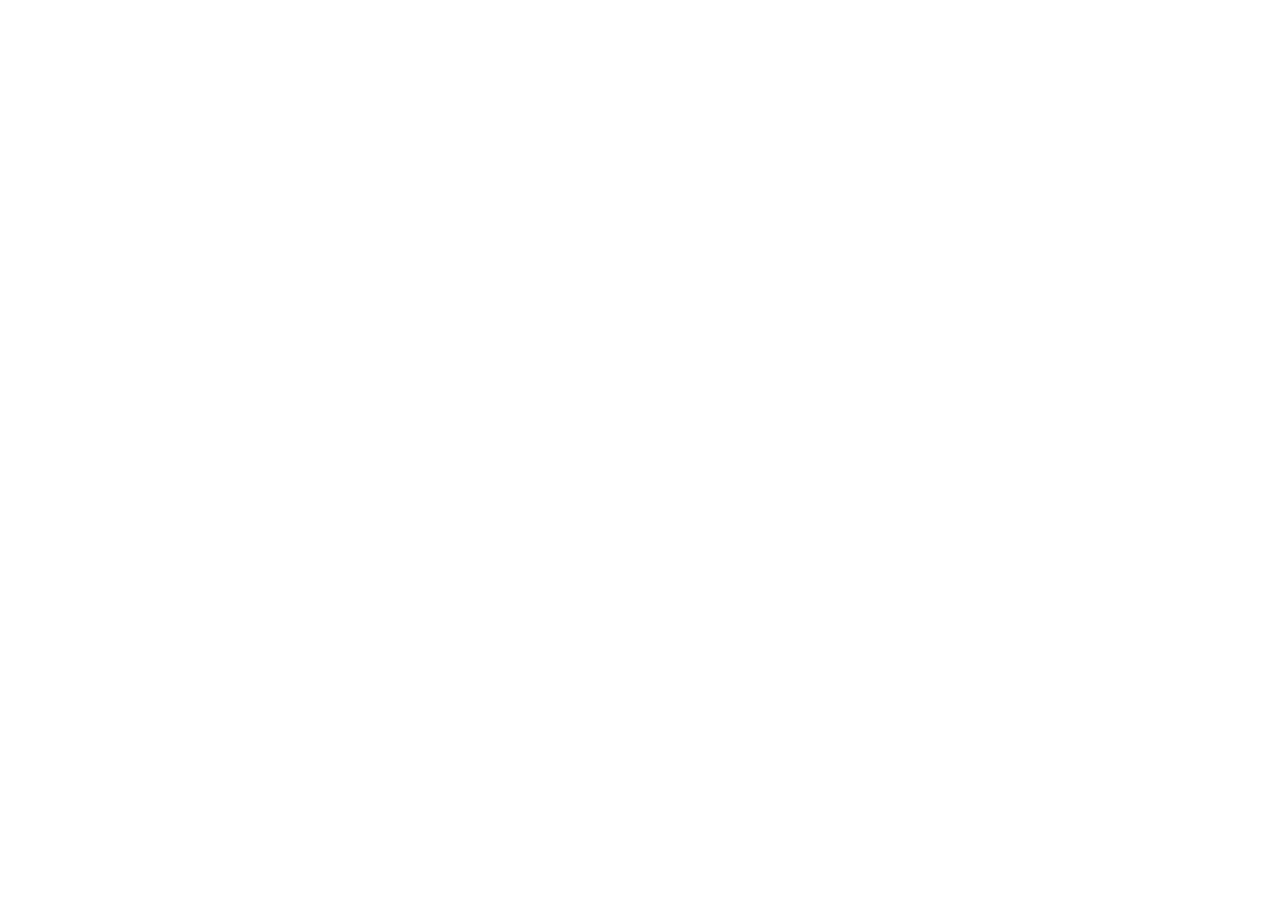
==== atividade_flex/atividade_flex.html @ 41637abb "djfvsr" ====
<!DOCTYPE html>
<html lang="pt-BR">
    <head>
        <meta charset="UTF-8">
        <meta name="viewport" content="width=device-width, initial-scale=1.0">
        <title>flex</title>
        <link rel="stylesheet" href="../assets/css/style.css">
    </head>
    <body>
        <div class="container">
            <div class="quadro_vermelho"></div>
        </div>
    </body>
</html>
---- assets/css/style.css ----
p { font-family: Arial, sans-serif; font-size: 14px; }

            header {
                background-color: blue;
                background-clip: content-box;
                color: white;
                padding: 10px;
                border: 9px solid lightgray;
                margin: 9px;
            }
            nav {
                background-color: orangered;
                background-clip: content-box;
                padding: 10px;
                border: 9px solid lightslategray;
                margin: 9px;
            }
            section {
                background-color: yellow;
                background-clip: content-box;
                padding: 10px;
                margin: 10px;
                border: 9px solid lightslategray;
            }
            article {
                background-color: lightgreen;
                background-clip: content-box;
                padding: 10px;
                color: black;
                border: 9px dashed lightslategray;
                margin: 9px;
            }
            aside {
                background-color:purple;
                color:white;
                background-clip: content-box;  
                padding: 10px;
                font-size: 14px;
                font-weight: bold;
                border: 9px solid lightslategray;
                margin: 9px;
            }
            footer {
                background-color: darkslategrey;
                background-clip: content-box;
                color: white;
                text-align: center;
                padding: 20px;
                font-size: 14px;
                font-weight: bold;
                margin: 9px;
                border: 9px solid lightslategray;
            }
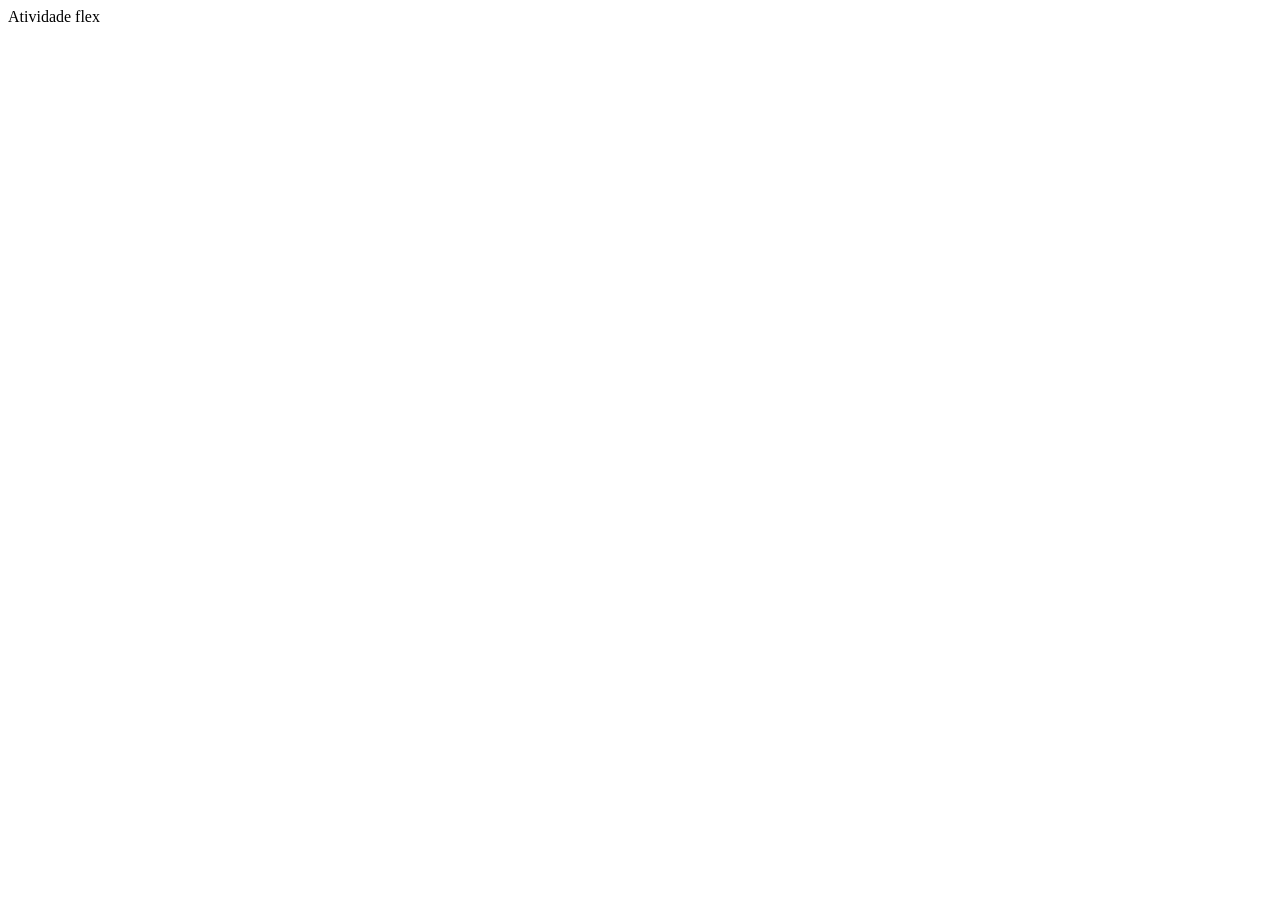
==== commit 6ee74fb2: "e" ====
--- a/atividade_flex/atividade_flex.html
+++ b/atividade_flex/atividade_flex.html
@@ -1,14 +1,14 @@
 <!DOCTYPE html>
 <html lang="pt-BR">
-    <head>
-        <meta charset="UTF-8">
-        <meta name="viewport" content="width=device-width, initial-scale=1.0">
-        <title>flex</title>
-        <link rel="stylesheet" href="../assets/css/style.css">
-    </head>
-    <body>
-        <div class="container">
-            <div class="quadro_vermelho"></div>
-        </div>
-    </body>
+<head>
+    <meta charset="UTF-8">
+    <meta name="viewport" content="width=device-width, initial-scale=1.0">
+    <link rel="stylesheet" href="../assets/css/style_flex.css"
+    <title> Atividade flex</title>
+</head>
+<body>
+    <div class="container">
+        <div class="quadrado_vermelho"></div>
+    </div>
+</body>
 </html>
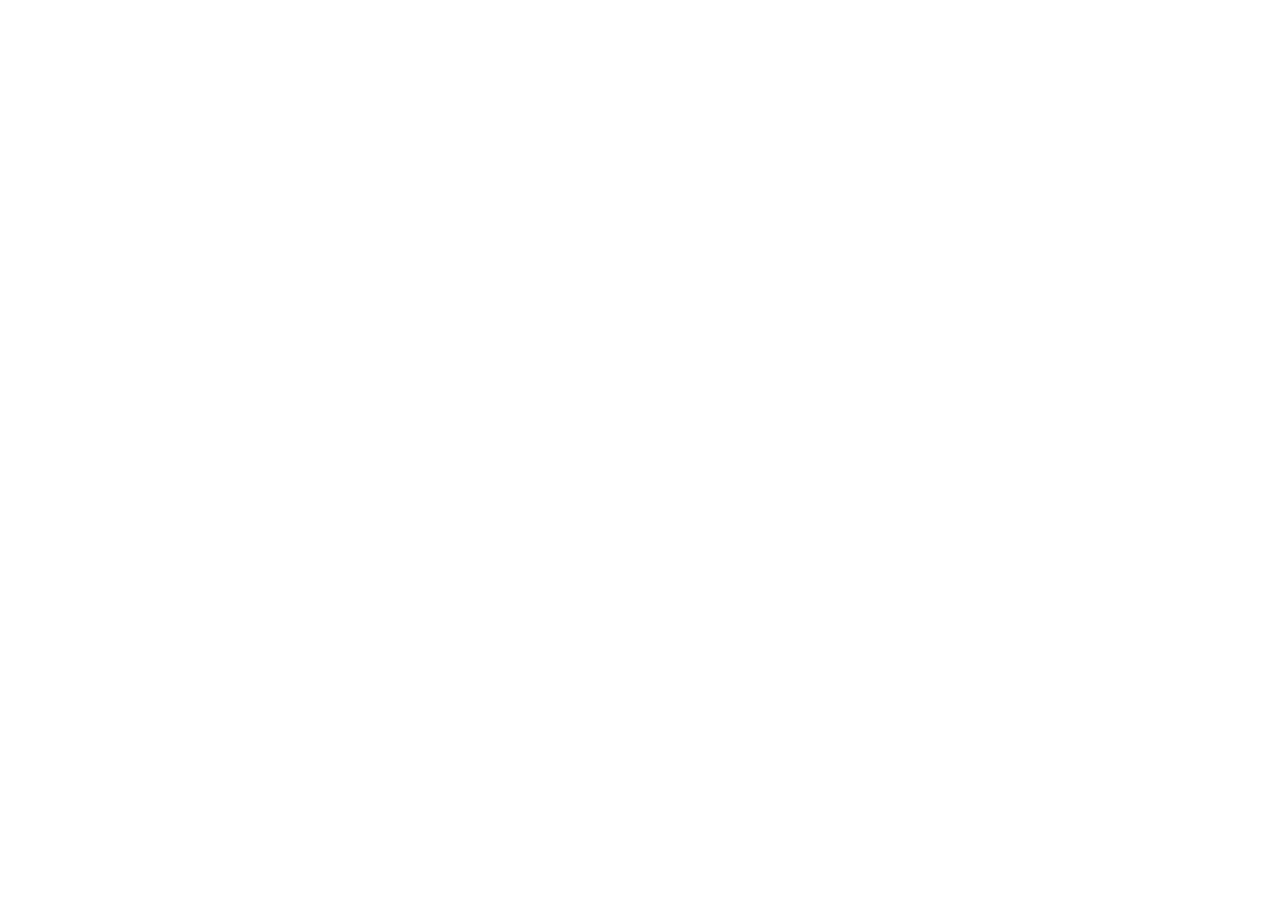
==== commit c24386c0: "o" ====
--- a/atividade_flex/atividade_flex.html
+++ b/atividade_flex/atividade_flex.html
@@ -3,7 +3,7 @@
 <head>
     <meta charset="UTF-8">
     <meta name="viewport" content="width=device-width, initial-scale=1.0">
-    <link rel="stylesheet" href="../assets/css/style_flex.css"
+    <link rel="stylesheet" href="../assets/css/style_flex.css">
     <title> Atividade flex</title>
 </head>
 <body>
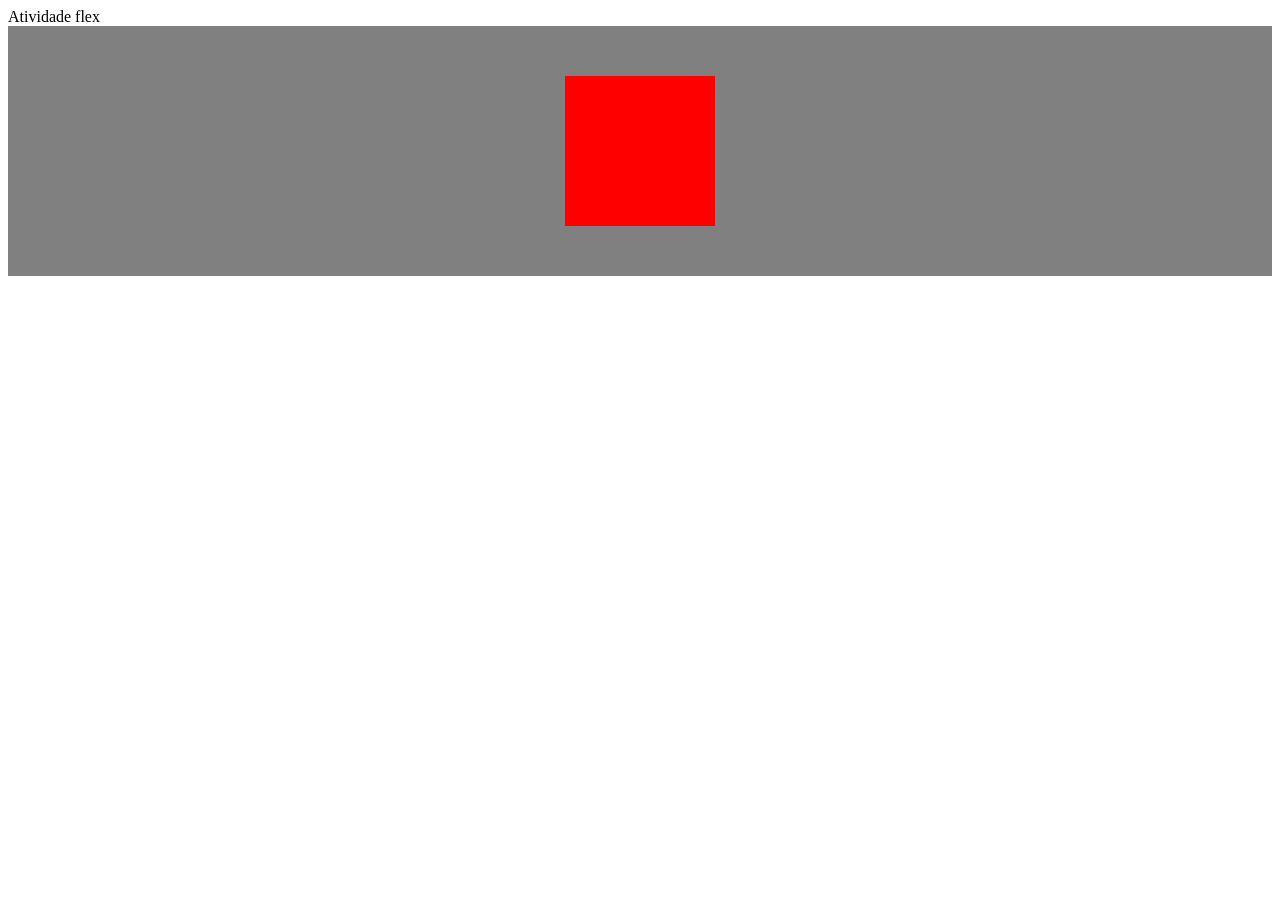
==== commit 6a9a8c70: "fjy" ====
--- a/atividade_flex/atividade_flex.html
+++ b/atividade_flex/atividade_flex.html
@@ -3,7 +3,7 @@
 <head>
     <meta charset="UTF-8">
     <meta name="viewport" content="width=device-width, initial-scale=1.0">
-    <link rel="stylesheet" href="../assets/css/style_flex.css">
+    <link rel="stylesheet" href="../assets/style_flex.css"
     <title> Atividade flex</title>
 </head>
 <body>
--- a/assets/style_flex.css
+++ b/assets/style_flex.css
@@ -0,0 +1,15 @@
+.container {
+  display: flex;
+  justify-content: center;
+  flex-direction: row;
+  background-color: gray;
+}
+
+.quadrado_vermelho {
+  background-color: red;
+  width: 50px;
+  height: 50px;
+  margin: 50px;
+  padding: 50px;
+  text-align: center;  
+}
